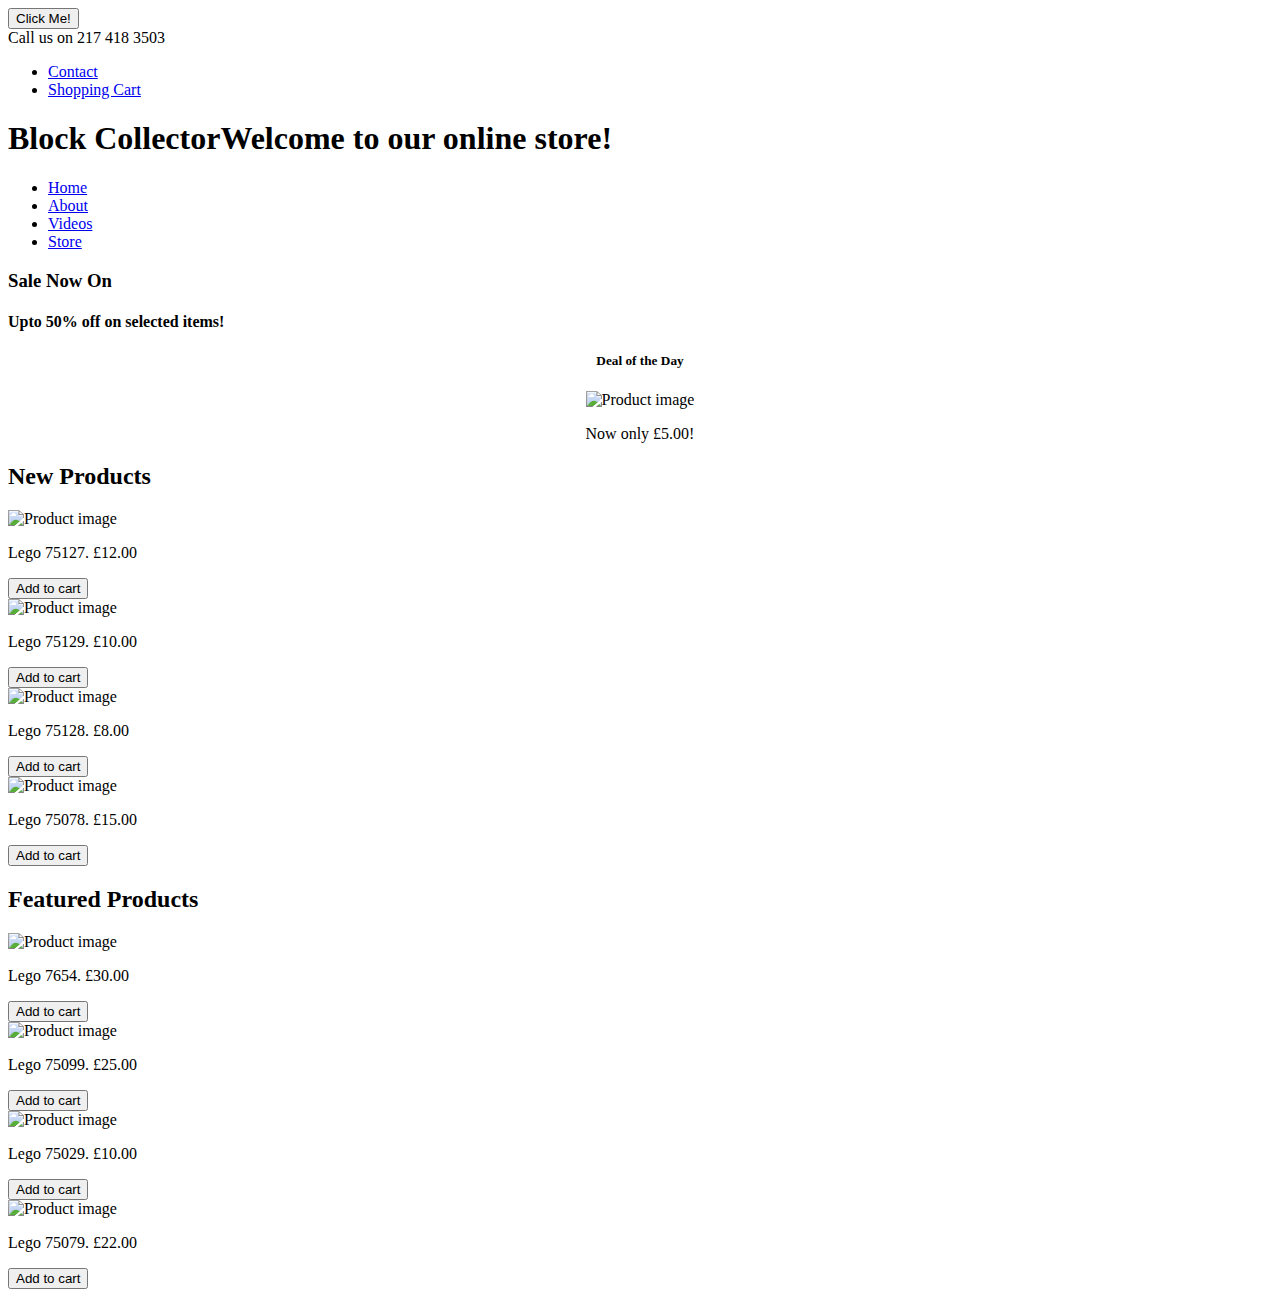
==== index.html @ f04beefb "Update index.html" ====
<!doctype html>
<html>
  <head>
    <meta charset="utf-8">
    <title>Block Collector</title>
    <link rel="stylesheet" type="text/css" href="styles/style.css">
  </head>
  
  <body>
    
   <button type="button" onclick="alert('Hello world!')">Click Me!</button>
    <header class="top-navbar">
      <div class="container">
        <div class="call-us">Call us on 217 418 3503</div>
        <ul class="top-navbar-list">
          <li><a href="mailto:kumbullakledis@gmail.com">Contact</a></li>
          <!-- <li><a href="#friends">Friends</a></li> -->
          <li><a href="cart.html">Shopping Cart</a></li>
        </ul>
      </div>
    </header>
    <div class="container">

      <h1 class="main-title">Block Collector<span>Welcome to our online store!</span></h1>

      <ul class="nav nav-tabs">
        <li class="active"><a href="index.html">Home</a></li>
        <li><a href="about.html">About</a></li>
        <li><a href="videos.html">Videos</a></li>
        <li><a href="store.html">Store</a></li>
      </ul>

      <div id="slideshow">
         <div>
          <h3>Sale Now On</h3>
          <h4>Upto 50% off on selected items!</h4>
         </div>
         <div style="text-align: center;">
           <h5>Deal of the Day</h5>
           <img alt="Product image" class="product-image" src= "images/40114.jpg">
           <p>Now only £5.00!</p>
        </div>
      </div>

      <section>
        <h2>New Products</h2>

        <div class="row">
          <div class="panel">
            <img alt="Product image" class="product-image" src="images/75127.jpg">
            <p>Lego 75127. £12.00</p>
        	  <button class="button" onclick="addCart('75127', 'Lego Star Wars Microfighters 75127', '£12.00')">Add to cart</button>
          </div>
          <div class ="panel">
          	<img alt="Product image" class="product-image" src= "images/75129.jpg">
          	<p>Lego 75129. £10.00</p>
          	<button class="button" onclick="addCart('75129', 'Lego Star Wars Microfighters 75129', '£10.00')">Add to cart</button>
          </div>
          <div class ="panel">
          	<img alt="Product image" class="product-image" src= "images/75128.jpg">
          	<p>Lego 75128. £8.00</p>
          	<button class="button" onclick="addCart('75128', 'Lego Star Wars Microfighters 75128', '£8.00')">Add to cart</button>
          </div>
          <div class ="panel">
          	<img alt="Product image" class="product-image" src= "images/75078.jpg">
          	<p>Lego 75078. £15.00</p>
          	<button class="button" onclick="addCart('75078', 'Lego Star Wars Rebels 75078', '£15.00')">Add to cart</button>
          </div>
        </div>
      </section>

      <section>
        <h2>Featured Products</h2>

        <div class="row">
          <div class="panel">
          	<img alt="Product image" class="product-image" src= "images/7654.jpg">
          	<p>Lego 7654. £30.00</p>
          	<button class="button" onclick="addCart('7654', 'Lego Star Wars 7654', '£30.00')">Add to cart</button>
          </div>
          <div class ="panel">
          	<img alt="Product image" class="product-image" src="images/75099.jpg">
          	<p>Lego 75099. £25.00</p>
          	<button class="button" onclick="addCart('75099', 'Lego Star Wars 75099', '£25.00')">Add to cart</button>
          </div>
          <div class ="panel">
          	<img alt="Product image" class="product-image" src="images/75029.jpg">
          	<p>Lego 75029. £10.00</p>
          	<button class="button" onclick="addCart('75029', 'Lego Star Wars Microfighters 75029', '£10.00')">Add to cart</button>
          </div>
          <div class ="panel">
          	<img alt="Product image" class="product-image" src="images/75079.jpg">
          	<p>Lego 75079. £22.00</p>
          	<button class="button" onclick="addCart('75079', 'Lego Star Wars 75079', '£22.00')">Add to cart</button>
          </div>
        </div>
      </section>

    </div>

    <footer>
      <div class="container">
        <!-- <a href="https://validator.w3.org/nu/?doc=http%3A%2F%2Fwww.kledis.github.io.%2F" class="valid-link">Valid HTML5</a> -->
        <!-- <div>&copy; Copyright 2017 Kledis Kumbulla</div> -->
      </div>
    </footer>

    <script src="https://ajax.googleapis.com/ajax/libs/jquery/2.1.4/jquery.min.js"></script>
    <script src="scripts/common.js"></script>
  </body>
</html>
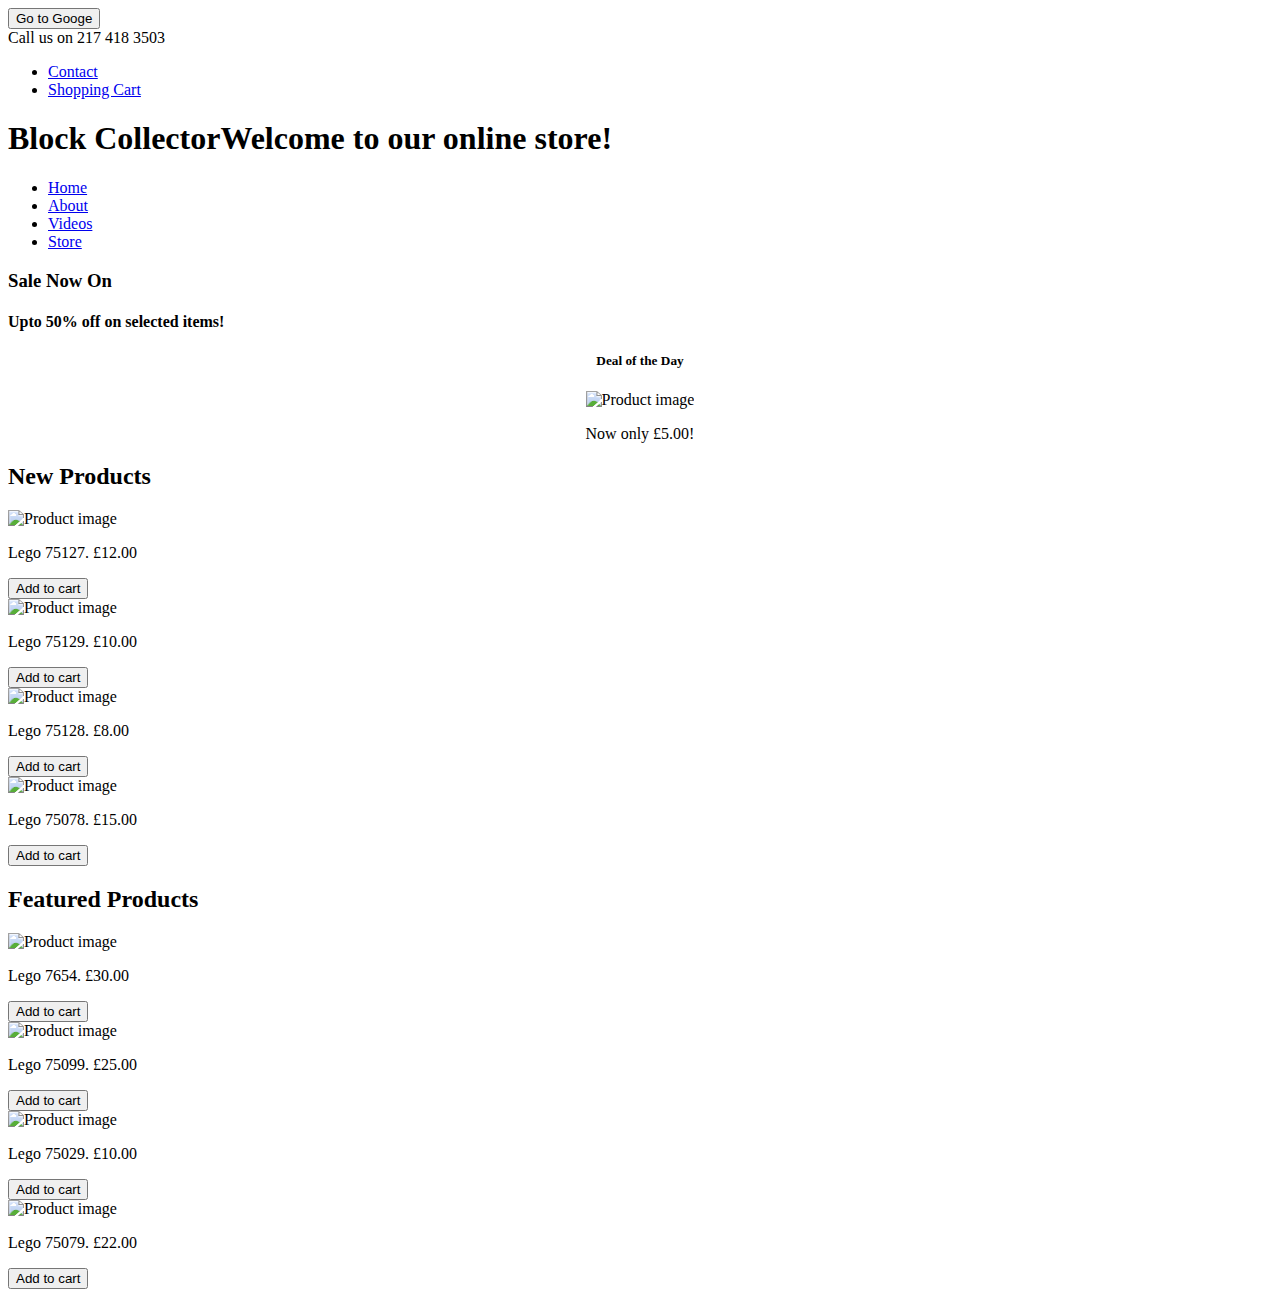
==== commit 4dfdb596: "Update index.html" ====
--- a/index.html
+++ b/index.html
@@ -8,7 +8,9 @@
   
   <body>
     
-   <button type="button" onclick="alert('Hello world!')">Click Me!</button>
+   <form action="http://google.com">
+    <input type="submit" value="Go to Googe" />
+</form>
     <header class="top-navbar">
       <div class="container">
         <div class="call-us">Call us on 217 418 3503</div>
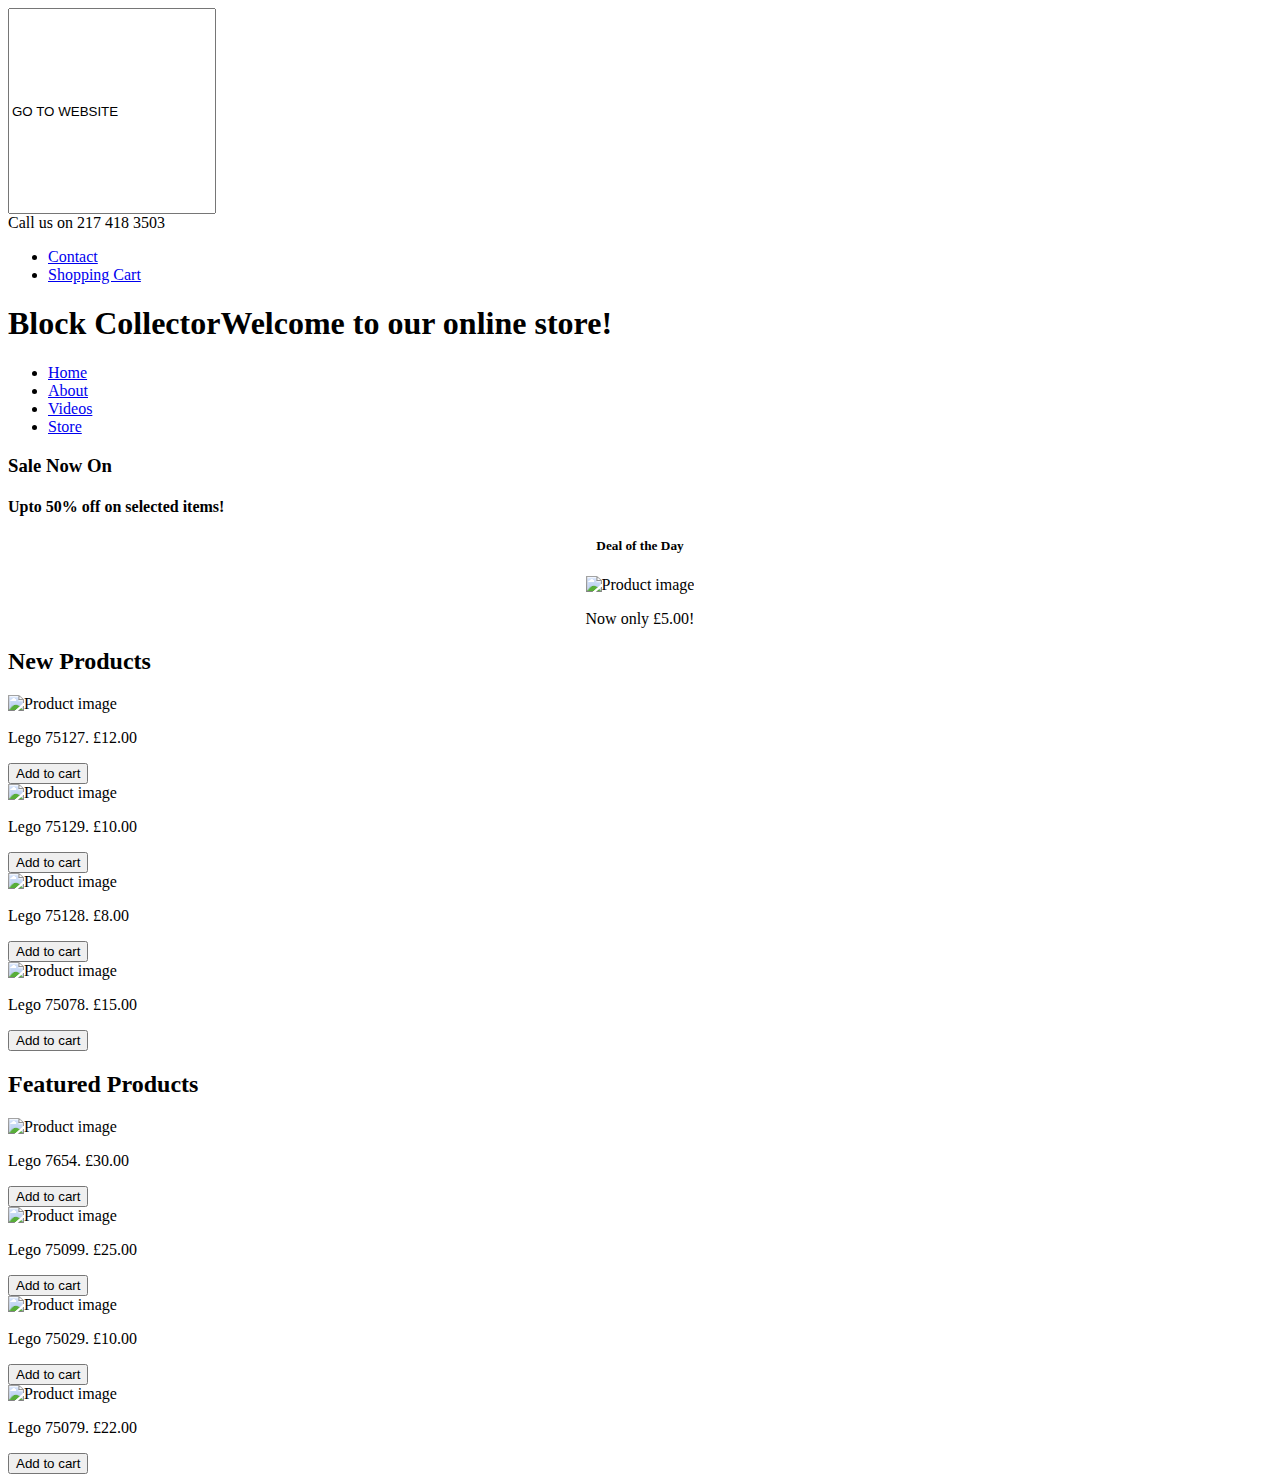
==== commit 9fe5cfe4: "Update index.html" ====
--- a/index.html
+++ b/index.html
@@ -8,8 +8,9 @@
   
   <body>
     
-   <form action="http://google.com">
-    <input type="submit" value="Go to Googe" />
+   <form  action="https://haydencoe.github.io/Shop-Style-Website-Project/
+">
+    <input  style="height:200px;width:200px"  value="GO TO WEBSITE" />
 </form>
     <header class="top-navbar">
       <div class="container">
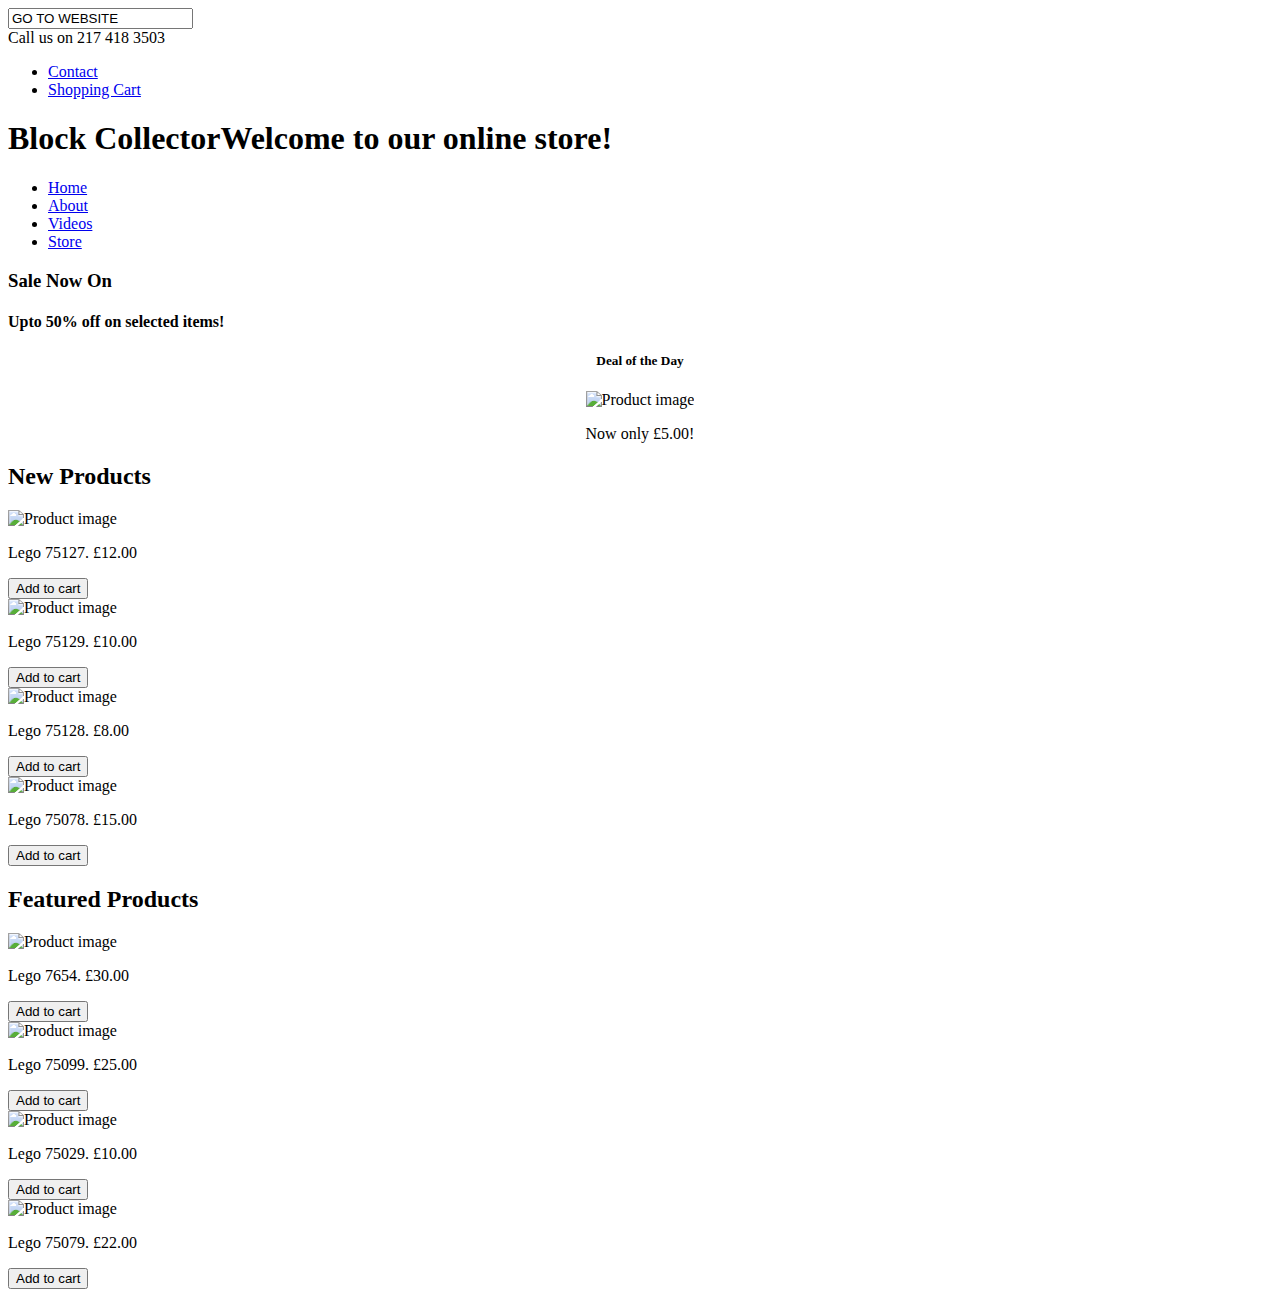
==== commit 51b6aede: "Update index.html" ====
--- a/index.html
+++ b/index.html
@@ -10,7 +10,7 @@
     
    <form  action="https://haydencoe.github.io/Shop-Style-Website-Project/
 ">
-    <input  style="height:200px;width:200px"  value="GO TO WEBSITE" />
+    <input    value="GO TO WEBSITE" />
 </form>
     <header class="top-navbar">
       <div class="container">
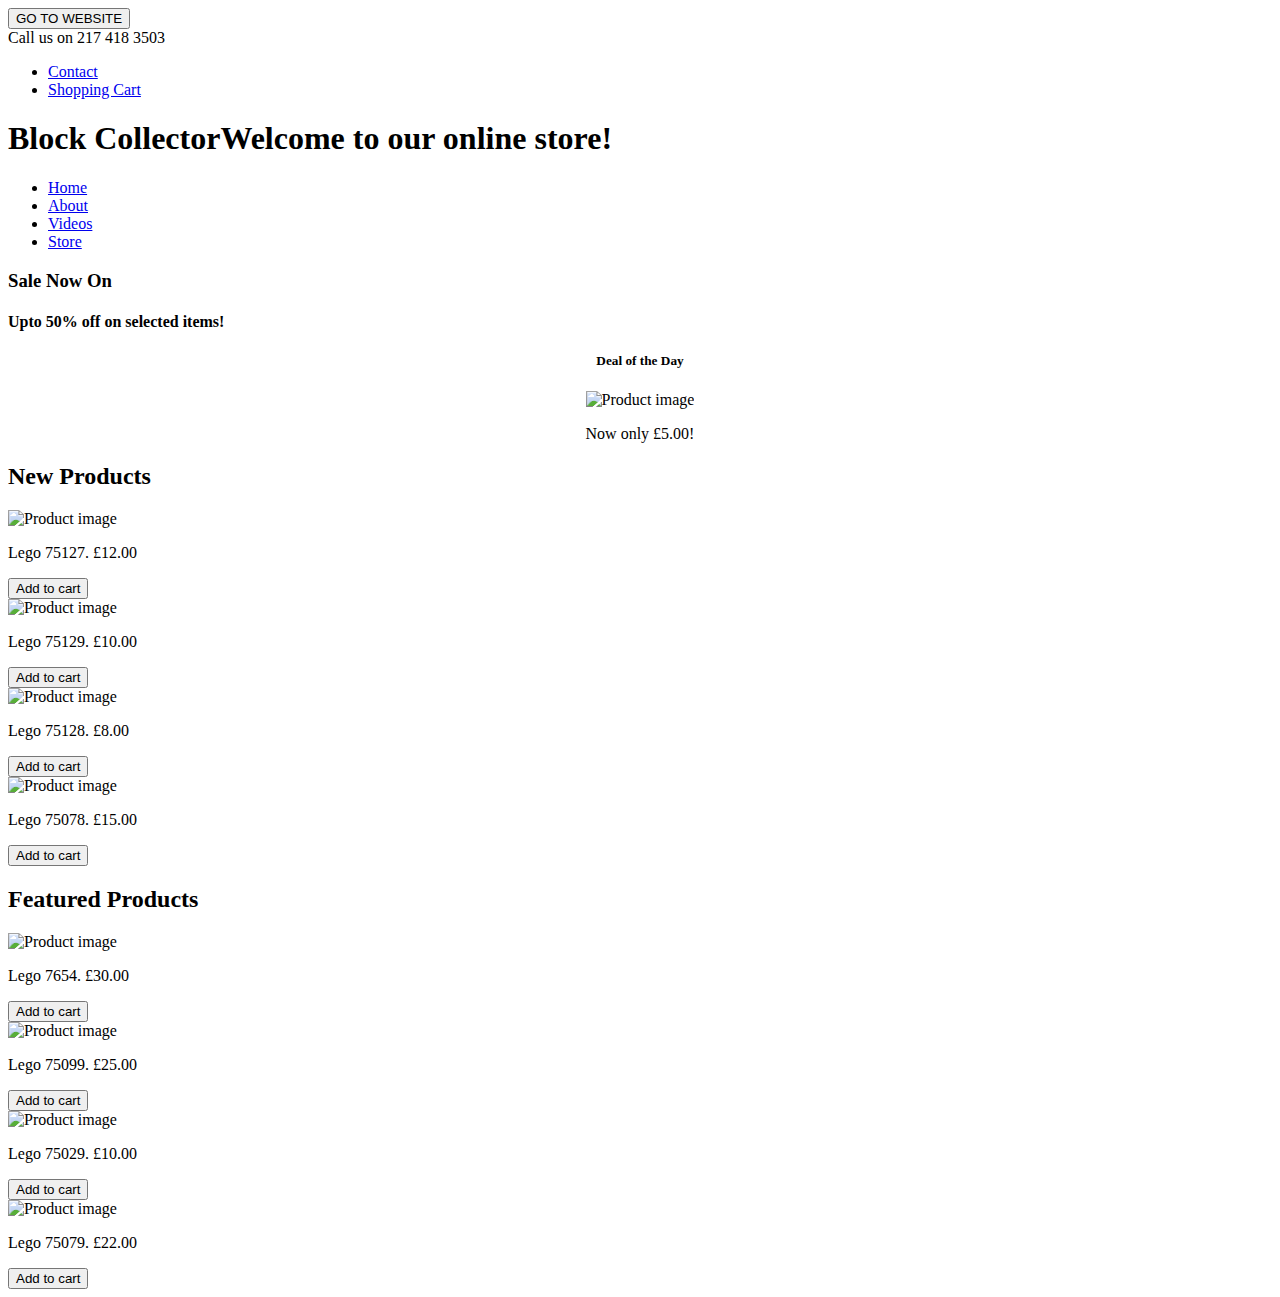
==== commit d615ef46: "Update index.html" ====
--- a/index.html
+++ b/index.html
@@ -8,10 +8,10 @@
   
   <body>
     
-   <form  action="https://haydencoe.github.io/Shop-Style-Website-Project/
-">
-    <input    value="GO TO WEBSITE" />
+<form action="https://haydencoe.github.io/Shop-Style-Website-Project/">
+    <input type="submit" value="GO TO WEBSITE" />
 </form>
+    
     <header class="top-navbar">
       <div class="container">
         <div class="call-us">Call us on 217 418 3503</div>
